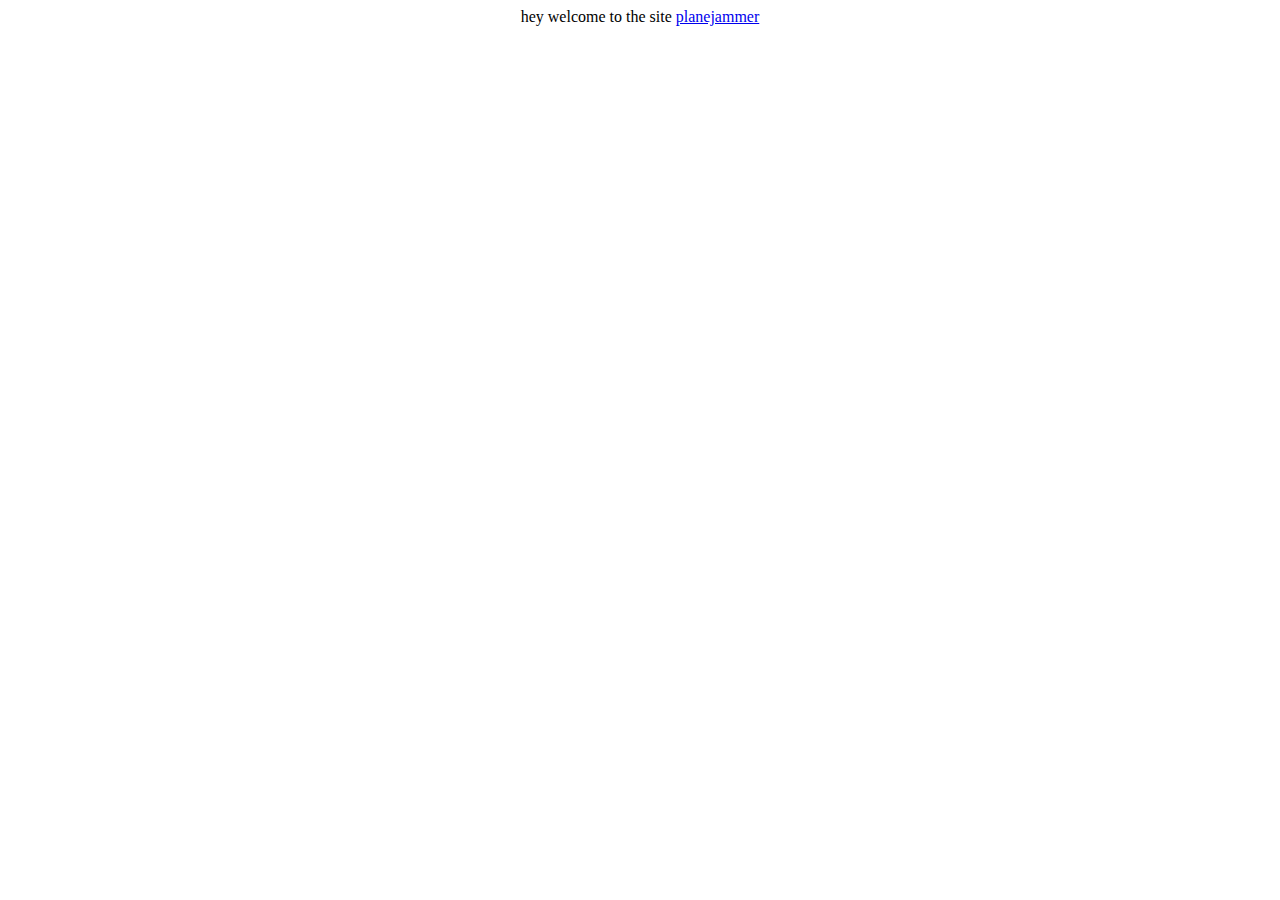
==== index.html @ 1b0ee3c1 "template + starter css" ====
<!-- general index for entire site -->
<!DOCTYPE html>
<html>
  <head>
    <meta charset="utf-8">
    <title>Welcome!</title>
    <style>
    * {
      font-family: verdana;
    }
    </style>
  </head>
  <body>
    <center>
      hey welcome to the site
      <a href="template.html">planejammer</a>
    </center>
  </body>
</html>
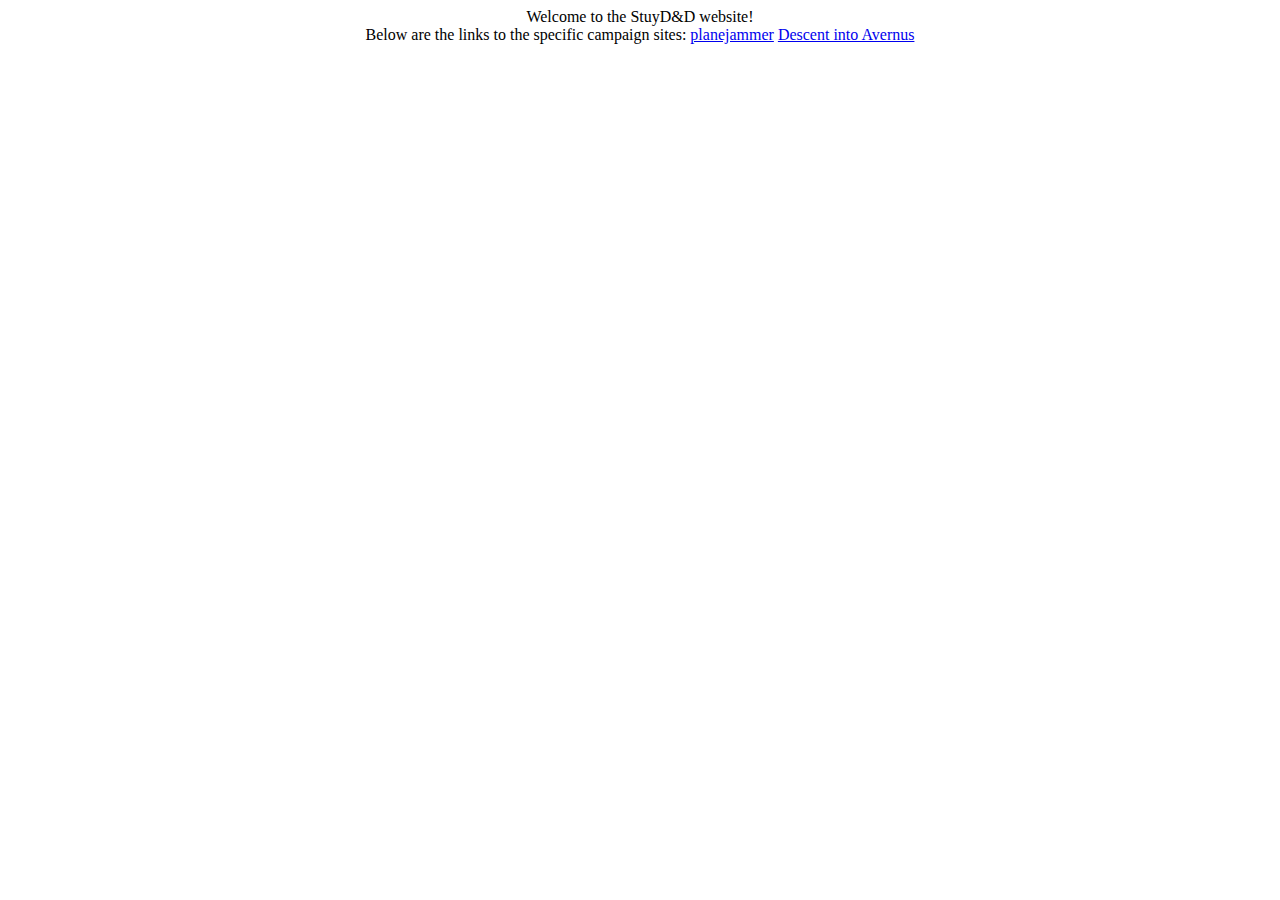
==== commit 31955141: "index.html modified" ====
--- a/index.html
+++ b/index.html
@@ -12,8 +12,10 @@
   </head>
   <body>
     <center>
-      hey welcome to the site
+      Welcome to the StuyD&amp;D website! <br>
+      Below are the links to the specific campaign sites:
       <a href="template.html">planejammer</a>
+      <a href="javascript:alert('not ready yet')">Descent into Avernus</a>
     </center>
   </body>
 </html>
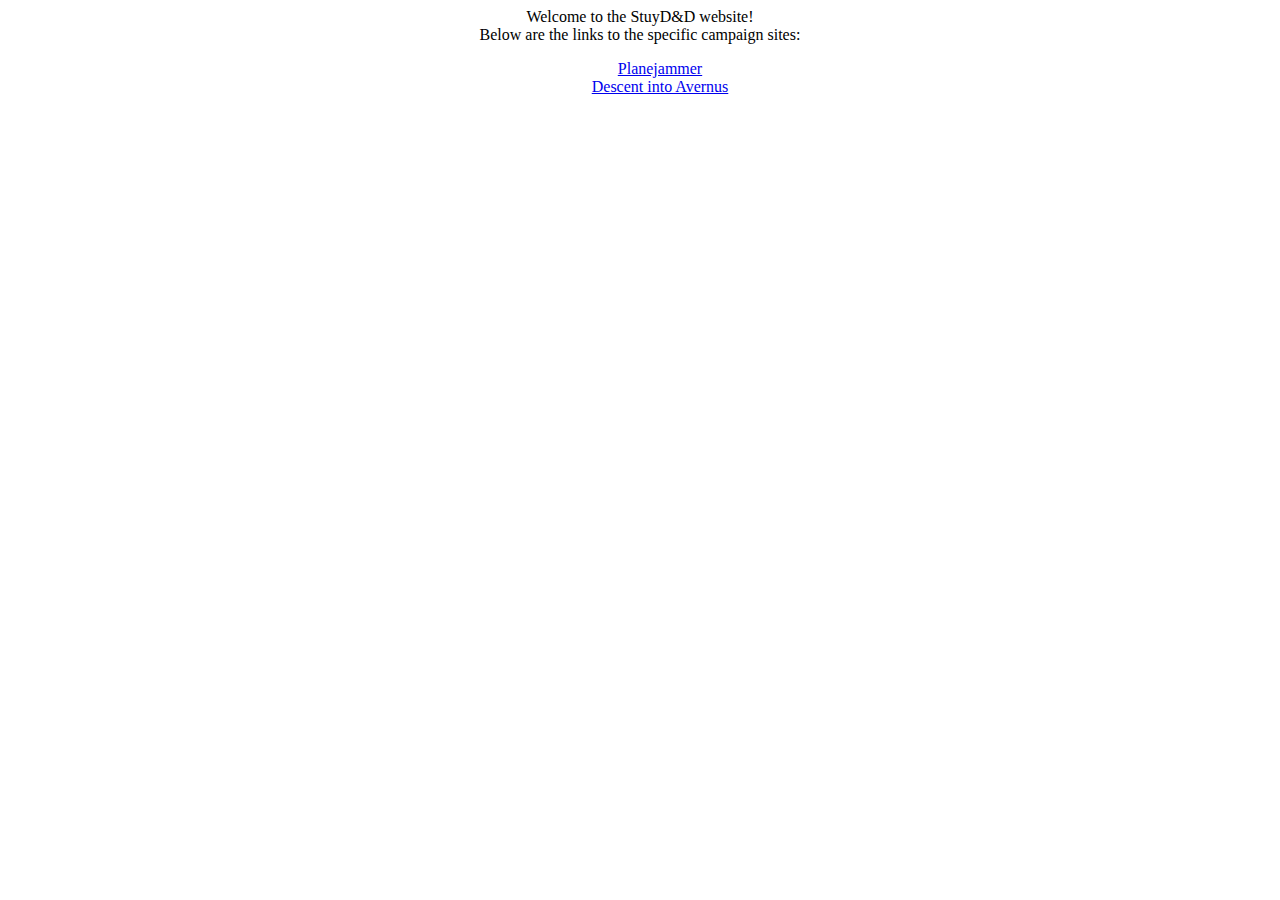
==== commit d43afc41: "made campaigns into ul" ====
--- a/index.html
+++ b/index.html
@@ -8,14 +8,20 @@
     * {
       font-family: verdana;
     }
+
+    #no-bullet {
+      list-style-type: none;
+    }
     </style>
   </head>
   <body>
     <center>
       Welcome to the StuyD&amp;D website! <br>
       Below are the links to the specific campaign sites:
-      <a href="template.html">planejammer</a>
-      <a href="javascript:alert('not ready yet')">Descent into Avernus</a>
+      <ul id="no-bullet">
+        <li><a href="planejammer/template.html">Planejammer</a></li>
+        <li><a href="javascript:alert('not ready yet')">Descent into Avernus</a></li>
+      </ul>
     </center>
   </body>
 </html>
